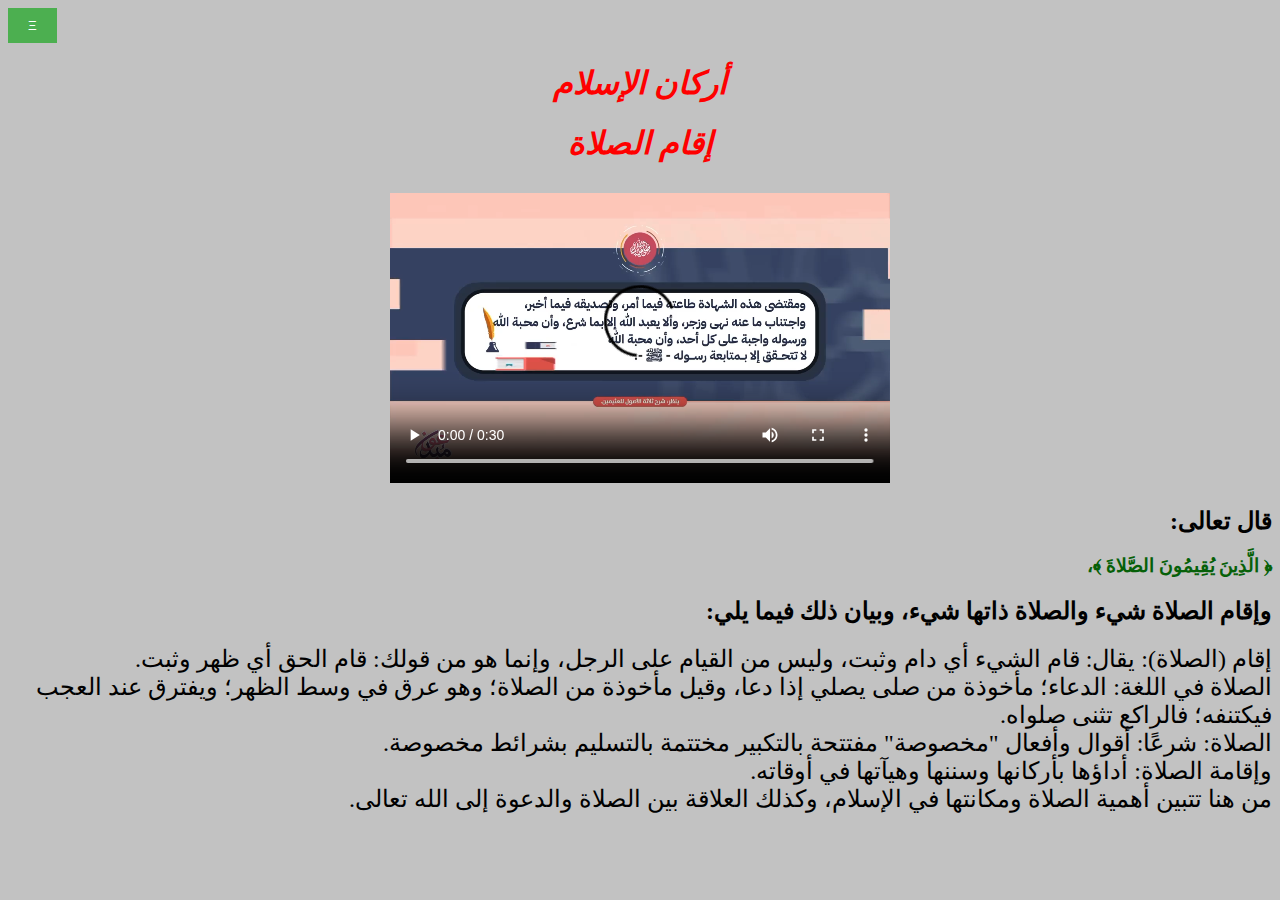
==== indix2.html @ 3fe15a7a "Add files via upload" ====
<!DOCTYPE html>
<html lang="en">
<head>
    <meta charset="UTF-8">
    <meta name="viewport" content="width=device-width, initial-scale=1.0">
    <title>الشهَادتِين</title>
    <link rel="stylesheet" href="zm.css">
</head>
<body dir="auto">
<div class="dropdown">
    <button id="myButton">Ξ</button>
    <div class="dropdown-content">
        <button class="button button1"><a href="indix1.html">الشهَادتِين</a></button>
        <button class="button button3"><a href="indix3.html">إيتاء الزكاة</a></button>
        <button class="button button4"><a href="indix4.html">صَوم رمضَان</a></button>
        <button class="button button5"><a href="indix5.html">الحَج لِـ مَن استطَاع إليهِ سبِيلا</a></button>
        <button class="button button6"><a href="indix6.html">معلُومَاتِي</a></button>
    </div>
   </div>  
<body dir="auto">
    <h1>أركان الإسلام</h1>
    <h1>إقام الصلاة</h1>
    <div style="text-align: center;"><video class="x" width="500" height="300" controls><source src="الصلاة.mp4" type="video/mp4"></video></div>
    <h2 dir="auto">قال تعالى:</h2><h3 dir="auto">﴿ الَّذِينَ يُقِيمُونَ الصَّلاةَ ﴾،</h3><h2 dir="auto">وإقام الصلاة شيء والصلاة ذاتها شيء، وبيان ذلك فيما يلي:</h2>
    <lo dir="auto">
        <li>إقام (الصلاة): يقال: قام الشيء أي دام وثبت، وليس من القيام على الرجل، وإنما هو من قولك: قام الحق أي ظهر وثبت.</li>
        <li>الصلاة في اللغة: الدعاء؛ مأخوذة من صلى يصلي إذا دعا، وقيل مأخوذة من الصلاة؛ وهو عرق في وسط الظهر؛ ويفترق عند العجب فيكتنفه؛ فالراكع تثنى صلواه.</li>
        <li>الصلاة: شرعًا: أقوال وأفعال "مخصوصة" مفتتحة بالتكبير مختتمة بالتسليم بشرائط مخصوصة.</li>
        <li>وإقامة الصلاة: أداؤها بأركانها وسننها وهيآتها في أوقاته.</li>
        <li>من هنا تتبين أهمية الصلاة ومكانتها في الإسلام، وكذلك العلاقة بين الصلاة والدعوة إلى الله تعالى.</li>
    </lo>
</body>
</html>
---- zm.css ----
body {
    background-color: #c2c2c2;
    background-image: url("img_tree.png");
    background-repeat: no-repeat;
    background-position: right top;
    }

h1 {
    color: rgb(254, 0, 0);
    font-style: italic;
    text-align: center;
}

p {
  font-size: 2.5ch;
  color: darkblue;
}

h3 {
  color: #066008;
}

li {
  font-size: 3ch;
}

table, th, td {
  border-collapse: collapse;
  text-align: center;
  border: 1px solid black;
  display: flex;
  justify-content: center;
}

.button {
  background-color: #4CAF50; /* Green */
  border: none;
  color: white;
  padding: 16px 32px;
  text-align: center;
  text-decoration: none;
  display: inline-block;
  font-size: 16px;
  margin: 4px 2px;
  transition-duration: 0.4s;
  cursor: pointer;
}

.button1 {
  background-color: white; 
  color: black; 
  border: 2px solid #4CAF50;
}

.button1:hover {
  background-color: #4CAF50;
  color: white;
}

.button2 {
  background-color: white; 
  color: black; 
  border: 2px solid #008CBA;
}

.button2:hover {
  background-color: #008CBA;
  color: white;
}

.button3 {
  background-color: white; 
  color: black; 
  border: 2px solid #f44336;
}

.button3:hover {
  background-color: #f44336;
  color: white;
}

.button4 {
  background-color: white;
  color: black;
  border: 2px solid #e7e7e7;
}

.button4:hover {background-color: #e7e7e7;}

.button5 {
  background-color: white;
  color: black;
  border: 2px solid #555555;
}

.button5:hover {
  background-color: #555555;
  color: white;
}

.button6 {
  background-color: white;
  color: black;
  border: 2px solid #ff8800;
}

.button6:hover {
  background-color: #ff8800;
  color: white;
}

#myButton {
    background-color: #4CAF50;
    color: white;
    padding: 10px 20px;
    border: none;
    cursor: pointer;
   }
   #myButton:hover {
    background-color: #3e8e41;
   }
   .dropdown {
    position: relative;
    display: inline-block;
   }
   .dropdown-content {
    display: none;
    position: absolute;
    z-index: 1;
    background-color: #f1f1f1;
    min-width: 160px;
    box-shadow: 0px 8px 16px 0px rgba(0,0,0,0.2);
    padding: 12px 16px;
   }
   .dropdown:hover .dropdown-content {
    display: block;
   }
   .dropdown-content button {
    display: block;
    margin: 5px 0;
    padding: 5px 10px;
    border: none;
    background-color: #ddd;
    cursor: pointer;
   }
   .dropdown-content button:hover {
    background-color: #bbb;
   }
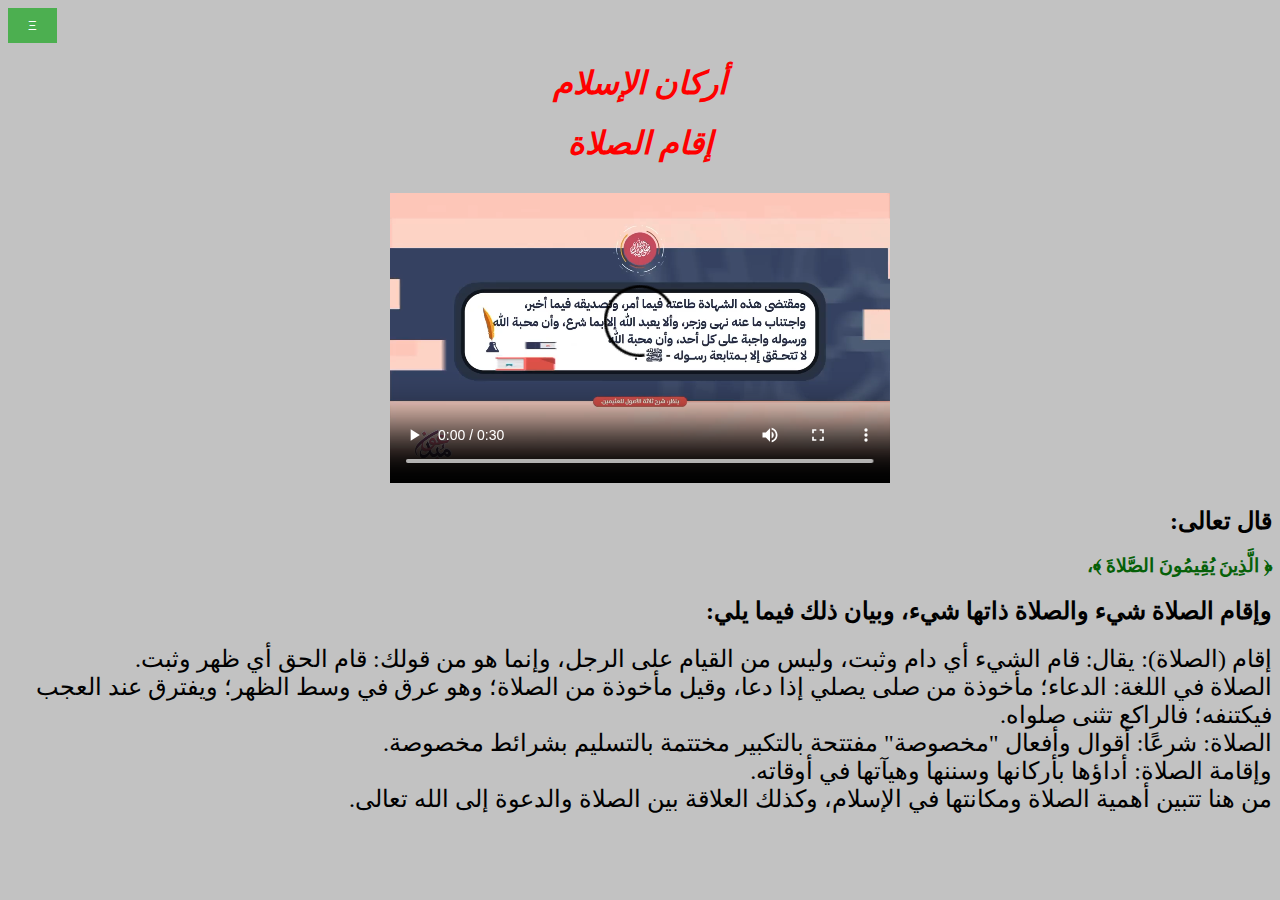
==== commit cdc8c290: "Update indix2.html" ====
--- a/indix2.html
+++ b/indix2.html
@@ -3,7 +3,7 @@
 <head>
     <meta charset="UTF-8">
     <meta name="viewport" content="width=device-width, initial-scale=1.0">
-    <title>الشهَادتِين</title>
+    <title>ايقام الصلاة</title>
     <link rel="stylesheet" href="zm.css">
 </head>
 <body dir="auto">
@@ -30,4 +30,4 @@
         <li>من هنا تتبين أهمية الصلاة ومكانتها في الإسلام، وكذلك العلاقة بين الصلاة والدعوة إلى الله تعالى.</li>
     </lo>
 </body>
-</html>+</html>
